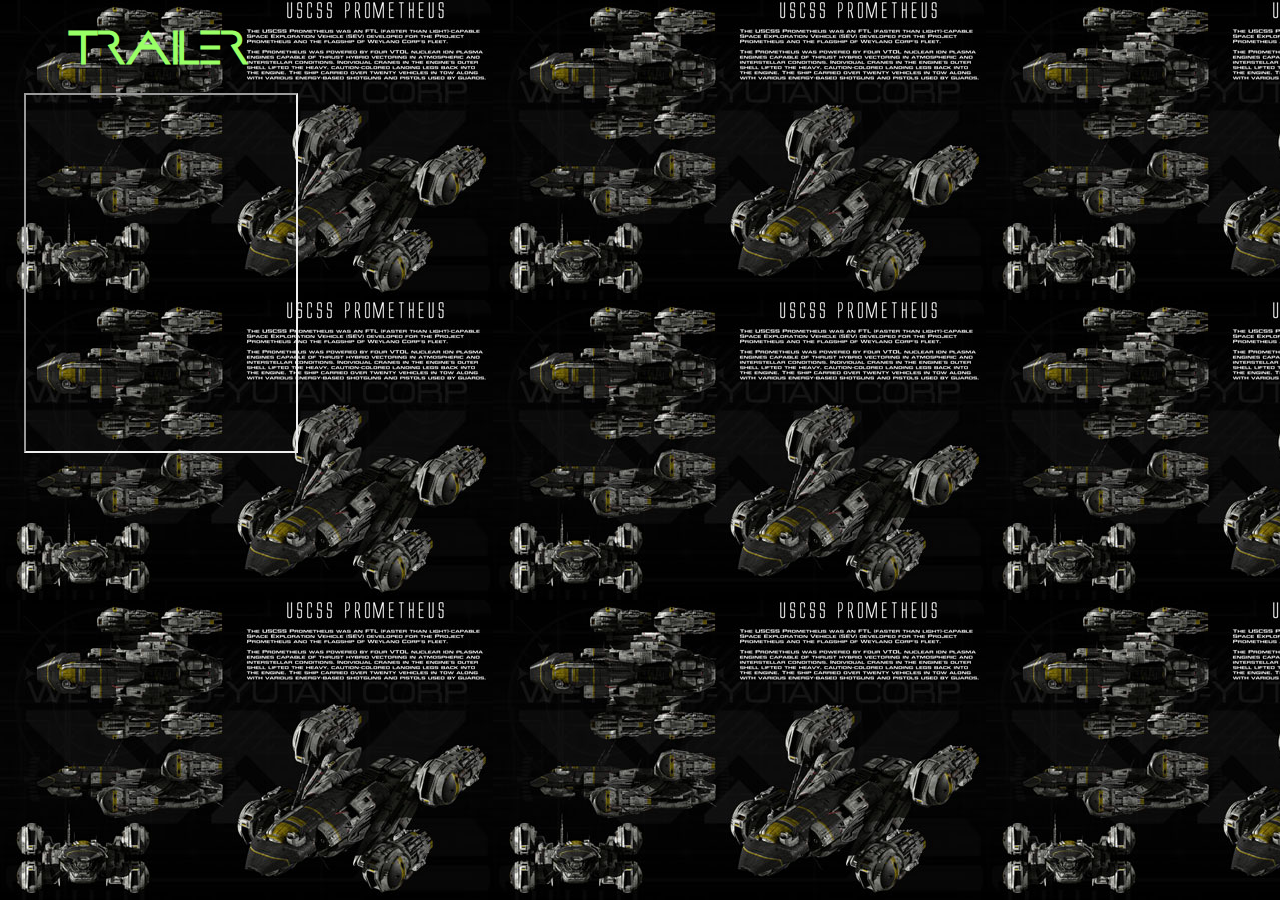
==== Git/prometheusmockup-master/trailerpage.html @ fb7c21a8 "2nd push" ====
<!DOCTYPE html>
<html>
<head>
	<meta charset="utf-8">		
	<title>TRAILER PAGE</title>
	<meta name="robots" content="index, follow, noodp, noydir">
	<meta name="description" content="A Website for the movie Prometheus">
	<meta name="viewport" content="width=device-width, initial-scale=1">
	<!--[if lt IE 9]>
    	<script src="//html5shiv.googlecode.com/svn/trunk/html5.js"></script>
	<![endif]-->
	<link rel="stylesheet" href="assets/css/styles.css">	
	<link href='https://fonts.googleapis.com/css?family=Audiowide' rel='stylesheet' type='text/css'>

	
</head>

<body id="trailerbody">
	<div class="dialog"> <!-- Dialog -->
			<a href="index.html" class="close_thick"></a>
		<header class="trailerheader"> <!-- trailerHeader -->
					<h1>TRAILER</h1>
				<div class="trailerwrapper">	
					<div class="trailervideo-container"> <!-- trailerVideo-Container -->
						<iframe width="268" height="356" src="https://www.youtube.com/embed/HHcHYisZFLU" frameborder="1" allowfullscreen></iframe>
					</div> <!-- /trailerVideo-Container -->
				</div> <!-- /trailerwrapper -->
			</header> <!-- /trailerHeader -->
	</div>	<!-- /Dialog -->
</body>
</html>
---- Git/prometheusmockup-master/assets/css/styles.css ----
@font-face {
    font-family: 'Prometheus';
    src: url(../fonts/prometheus.ttf);
    font-weight:400;
  }
#home {
  	background-image: url(../images/iphone/prometheusbasepic_actual300x560.jpg);
  	font-family: 'Prometheus', Audiowide;
  	font-size: 16.5px;
  	font-weight: bolder;
    height: 513px;
  	width: 305px;
  	background-repeat: no-repeat;
  	-webkit-background-size: cover;
  	 -moz-background-size: cover;
  	 -ms-background-size: cover;
  	 -o-background-size: cover;
  	 background-size: cover; 
}
.homeheader {
  	margin: 0 10px 0;
  	padding: 0 10px 0;
  	height: 550px;
}

h1 {
  color: #99ff66;
}

a {
  text-decoration: none;
}
/*Navigation---------------------------------------------------------------*/
nav {
  	margin: 0 10px 0;
  	padding: 0 10px 0;
  	height: 544px;
}
nav ul {
  	list-style: none;
    margin: 0 10px 0;
  	padding: 0 10px 0;
  	height: 538px;
}
nav ul li {
	  margin: -15px 0px 0px -9px;
    padding: 20px 30px 0;
}
nav ul li a img{
  	text-decoration: none;
  	color: #99ff66;
    padding:0 0 0 29px;
    opacity: .875;
}
nav ul li a img:hover {
  	color: #33CCFF;
  	opacity: 0.5;
  	transition: all 2s ease-in-out;
}


/*Dialog X out------------------------*/
body {
  	background-color: #1a1a1a;
  	color: #ffffff;
  	font-size: 16.5px;
    font-weight: bolder;
  	height: 554px;
  	width: 304px;
}
[class*='close-'] {
  position: absolute;
 }
.close:after {
    content: '✖';
    color: #FFFF00;
    margin-left: 98%;
    transition: all 2s ease-in-out;
}
.dialog {
    height: 568px;
    position: absolute;
    width: 320px; 
}
.dialog,
header {
    width: 279px; 
    margin: 0 auto;
}
header:after {
    content: '';
    display: block;
    clear: both;
}
/*Trailerpage------------------------*/
#trailerbody {
  	background-image: url(../images/iphone/schematic493x300.jpg);
  	color: #99ff66;
  	font-family: 'Prometheus', Audiowide;
    font-size: 16.5px;
    font-weight: bolder;
    height: 554px;
  	width: 304px;
}
.trailerheader {
 	  width: 268px;
	  margin: 0 7px 0px;
	  padding: 0 9px 0px;
    text-align: center;
 }
.trailervideo-container {
	  height: 357px;
  	width: 269px;
}
iframe {
	  padding-right: 2px;
}
/*Gallerypage--------------------------*/
#gallerybody {
  	background-image: url(../images/iphone/schematic493x300.jpg);
  	color: #99ff66;
  	font-family: 'Prometheus', Audiowide;
    font-size: 16.5px;
    font-weight: bolder;
    height: 554px;
  	width: 304px;
}
.galleryheader {
 	  height: 529px;
	  width: 268px;
	  margin: 0 7px 0px;
	  padding: 0 9px 0px;
    text-align: center;
 }
.gallerycontainer {
    padding:0 0 0 0;
    margin:0 0 0 0;
 }
.slideimg {
    margin: 13px 6px 0px 6px;
    padding:0 0 0 0;
 }
/* Slideshow
------------------------------------------*/
.rslides-container {
    border-radius:8px;
    position: relative;
    margin: -25em 0 1em 0.6em;
    border: solid 1px #eee;
    padding: 0.375em;
    width: 266px
}
.rslides {
    position: relative;
    list-style: none;
    overflow: hidden;
    margin: 0;
    padding: 0;
}
.rslides li:first-child {
    -webkit-backface-visibility: hidden;
    position: absolute;
    display: none;
    left: 0;
    top: 0;
    width: 100%;
    }
.rslides img {
    float: left;
    width:100%;
    }
/* Slideshow navigator arrows. */
a.rslides_nav {
    padding: 0.25em;
    line-height: 1;
}
a.rslides_nav.prev {
    float: left;
    color: #FFFF00;
}
a.rslides_nav.next {
    float: right;
    color: #FFFF00;
}
a.rslides_nav:hover {
    text-decoration: none;
    color: #FFFF00;
}
/* Slideshow position indicator tabs. */
.rslides_tabs {
    margin: 0;
    padding: 0;
    text-align: center;
    line-height: 1;
}
.rslides_tabs li {
    margin: 0.375em 0.25em 0;
    display: inline-block;
}
.rslides_tabs a {
    text-indent: -9999px;
    font-size:12px;
    border-radius:50%;
    display: block;
    border: 1px solid;
    border-color: #33CCFF;
    background: #99ff66;
    width: 1em;  // 12px
    height: 1em; // 12px
}
.rslides_tabs a:hover {
    border-color: #000;
}
/* Highlight the position indicator tab of currently active slide. */
.rslides_here a {
    background: #33CCFF;
}
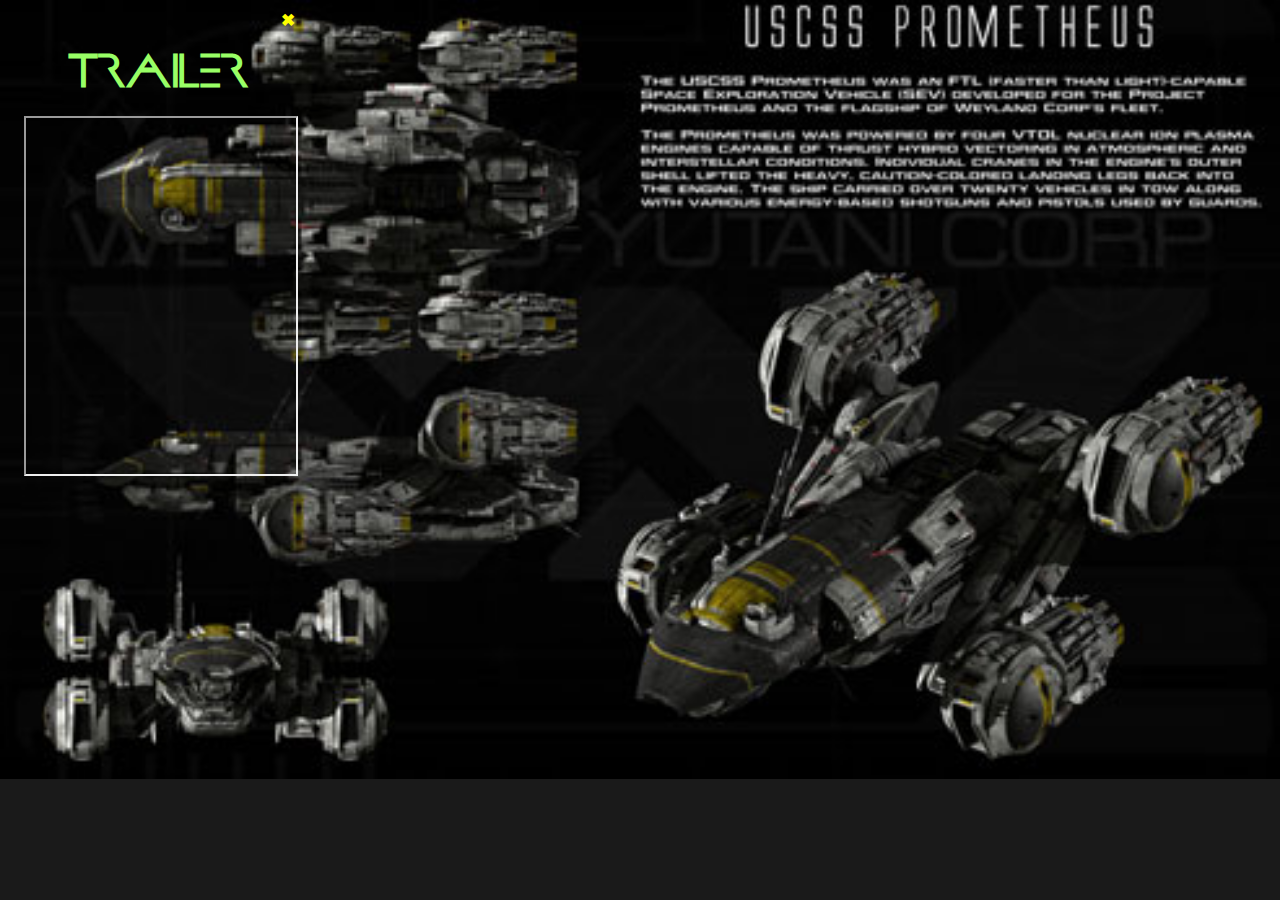
==== commit 800ba40b: "final submission" ====
--- a/Git/prometheusmockup-master/trailerpage.html
+++ b/Git/prometheusmockup-master/trailerpage.html
@@ -17,7 +17,7 @@
 
 <body id="trailerbody">
 	<div class="dialog"> <!-- Dialog -->
-			<a href="index.html" class="close_thick"></a>
+			<a href="index.html" class="close"></a>
 		<header class="trailerheader"> <!-- trailerHeader -->
 					<h1>TRAILER</h1>
 				<div class="trailerwrapper">	
--- a/Git/prometheusmockup-master/assets/css/styles.css
+++ b/Git/prometheusmockup-master/assets/css/styles.css
@@ -22,11 +22,9 @@
   	padding: 0 10px 0;
   	height: 550px;
 }
-
 h1 {
   color: #99ff66;
 }
-
 a {
   text-decoration: none;
 }
@@ -57,8 +55,6 @@
   	opacity: 0.5;
   	transition: all 2s ease-in-out;
 }
-
-
 /*Dialog X out------------------------*/
 body {
   	background-color: #1a1a1a;
@@ -101,6 +97,12 @@
     font-weight: bolder;
     height: 554px;
   	width: 304px;
+    background-repeat: no-repeat;
+    -webkit-background-size: cover;
+     -moz-background-size: cover;
+     -ms-background-size: cover;
+     -o-background-size: cover;
+     background-size: cover;
 }
 .trailerheader {
  	  width: 268px;
@@ -124,6 +126,12 @@
     font-weight: bolder;
     height: 554px;
   	width: 304px;
+    background-repeat: no-repeat;
+    -webkit-background-size: cover;
+     -moz-background-size: cover;
+     -ms-background-size: cover;
+     -o-background-size: cover;
+     background-size: cover;
 }
 .galleryheader {
  	  height: 529px;
@@ -216,4 +224,66 @@
     background: #33CCFF;
 }
 
-
+/*Media Queries----------------------------------------------------*/
+
+@media (min-width: 550px) and (orientation: landscape){
+      #home {
+        background-image: url(../images/original/prometheusbasepic_actual1920x1080.jpg);
+        width: 575px; 
+        height: 320px;   
+      }
+      header {
+        display: inline-block;
+      }
+      nav {
+        border:2px solid white;
+        width: 500px;
+        height: 300px;
+     }
+      ul{
+        border:2px solid red;
+        width: 795px;
+        height: 1030px;
+        padding-top: 8em;
+        padding-left: 5em;
+      }
+      li{
+        display: inline-block;
+      }
+      .homeheader {
+        height: 780px;
+        width: 575px;
+        display: inline-block;
+      }
+}
+ /*
+     
+
+
+      #trailerbody
+      #gallerybody {
+          background-image: url(../images/desktop/schematic1500.jpg);
+
+
+
+}
+*/
+
+
+
+
+
+
+
+
+
+
+
+
+
+
+
+
+
+
+
